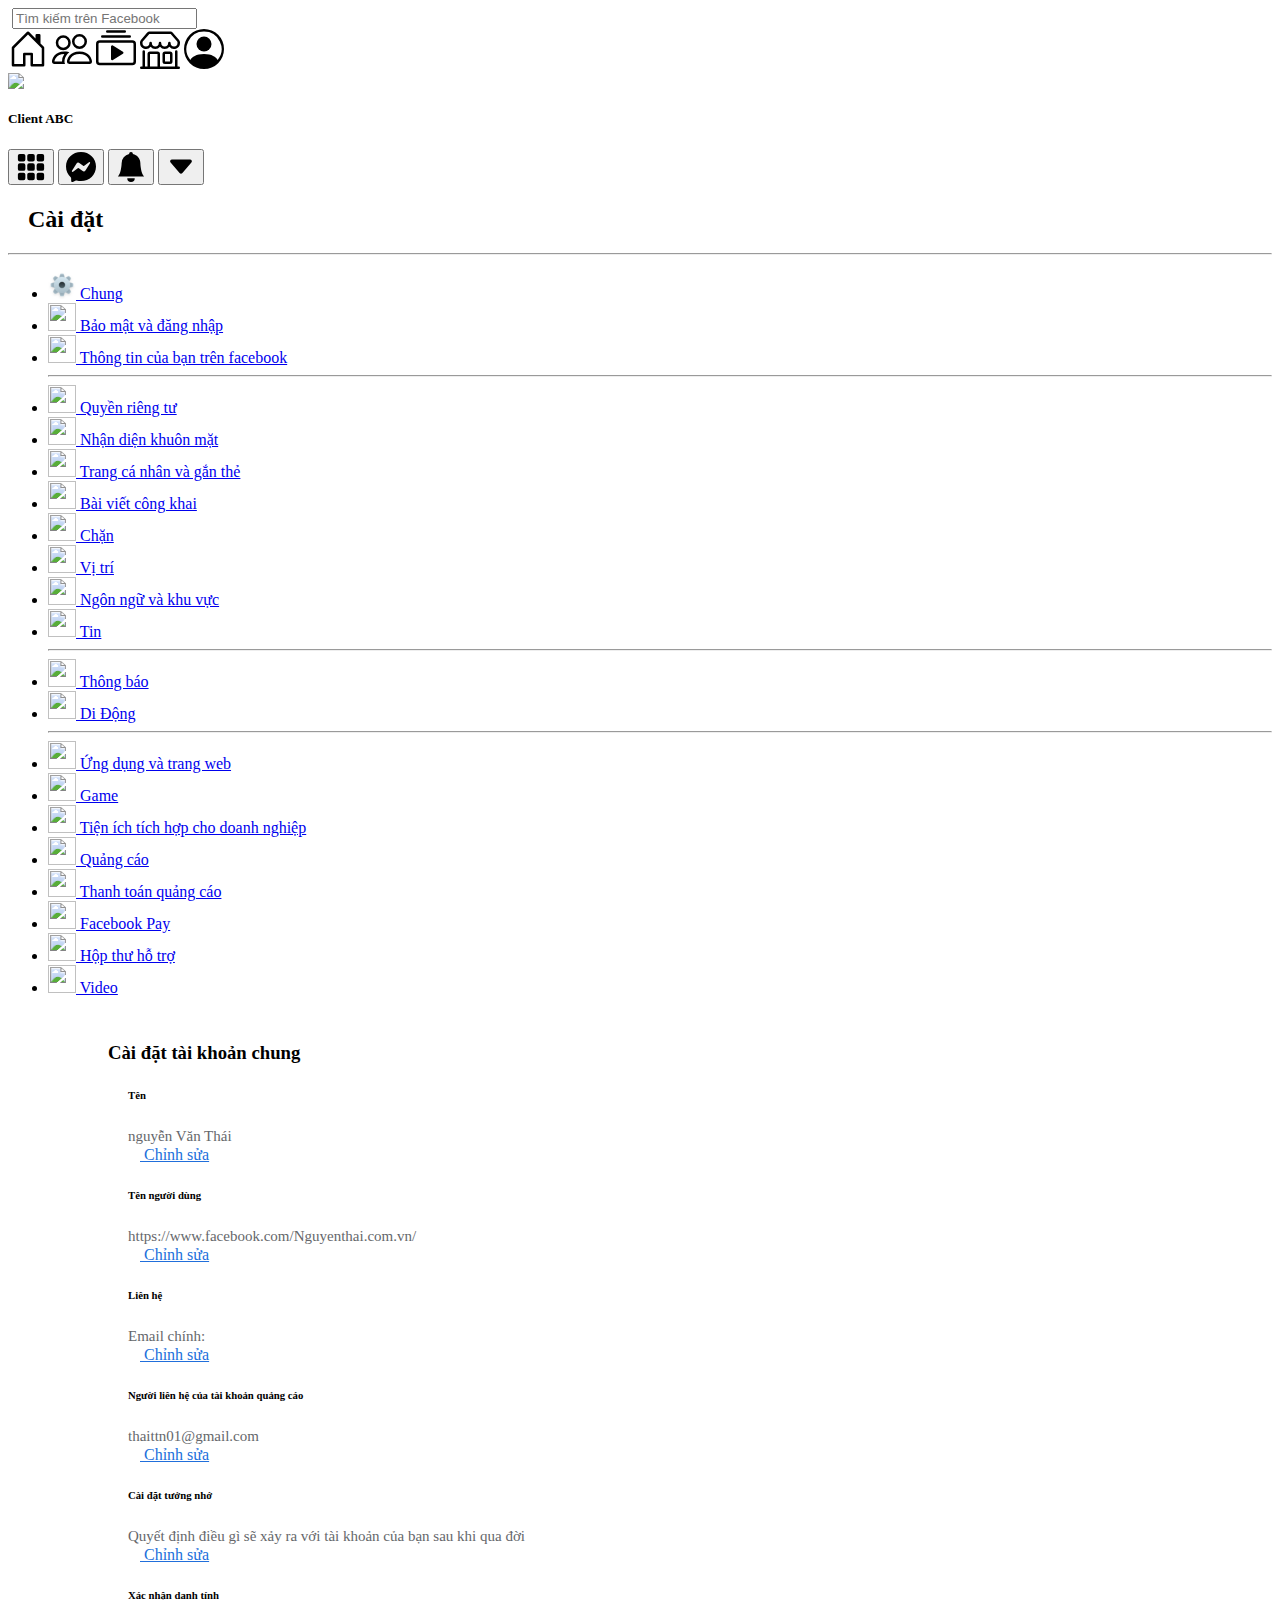
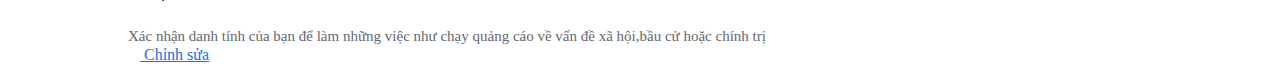
==== FB-setting/index.html @ f60c5882 "add setting" ====
<html lang="en">
  <head>
    <meta charset="UTF-8" />
    <meta http-equiv="X-UA-Compatible" content="IE=edge" />
    <meta name="viewport" content="width=device-width, initial-scale=1.0" />
    <title>FB-cài đặt</title>
    <link
      href="https://cdn.jsdelivr.net/npm/bootstrap@5.1.3/dist/css/bootstrap.min.css"
      rel="stylesheet"
      integrity="sha384-1BmE4kWBq78iYhFldvKuhfTAU6auU8tT94WrHftjDbrCEXSU1oBoqyl2QvZ6jIW3"
      crossorigin="anonymous"
    />
    <link rel="stylesheet" href="/Big-Project---Clone-Facebook-main/FB-client-newFeed.css " />
  </head>
  <body>
    <div>
      <!-- start for header -->
      <div class="container-fluid header">
        <div class="row justify-content-between">
          <!--logo and input area-->
          <div class="col-md-3 logo-input">
            <!--logo-->
            <img src="/Big-Project---Clone-Facebook-main/img/fbLogoPNG.png" alt="" />
            <!--search form-->
            <input
              class="form-control me-2"
              type="search"
              placeholder="Tìm kiếm trên Facebook"
              aria-label="Search"
            />
          </div>
          <!-- Navigate area-->
          <div class="col-md-5 nav-a">
            <!--home-->
            <a href="/Big-Project---Clone-Facebook-main/"
              ><svg
                xmlns="http://www.w3.org/2000/svg"
                width="40"
                height="40"
                class="bi bi-house-door"
                viewBox="0 0 16 16"
              >
                <path
                  d="M8.354 1.146a.5.5 0 0 0-.708 0l-6 6A.5.5 0 0 0 1.5 7.5v7a.5.5 0 0 0 .5.5h4.5a.5.5 0 0 0 .5-.5v-4h2v4a.5.5 0 0 0 .5.5H14a.5.5 0 0 0 .5-.5v-7a.5.5 0 0 0-.146-.354L13 5.793V2.5a.5.5 0 0 0-.5-.5h-1a.5.5 0 0 0-.5.5v1.293L8.354 1.146zM2.5 14V7.707l5.5-5.5 5.5 5.5V14H10v-4a.5.5 0 0 0-.5-.5h-3a.5.5 0 0 0-.5.5v4H2.5z"
                /></svg></a>
            <!--friends-->
            <a href="#"
              ><svg
                xmlns="http://www.w3.org/2000/svg"
                width="40"
                height="40"
                class="bi bi-people"
                viewBox="0 0 16 16"
              >
                <path
                  d="M15 14s1 0 1-1-1-4-5-4-5 3-5 4 1 1 1 1h8zm-7.978-1A.261.261 0 0 1 7 12.996c.001-.264.167-1.03.76-1.72C8.312 10.629 9.282 10 11 10c1.717 0 2.687.63 3.24 1.276.593.69.758 1.457.76 1.72l-.008.002a.274.274 0 0 1-.014.002H7.022zM11 7a2 2 0 1 0 0-4 2 2 0 0 0 0 4zm3-2a3 3 0 1 1-6 0 3 3 0 0 1 6 0zM6.936 9.28a5.88 5.88 0 0 0-1.23-.247A7.35 7.35 0 0 0 5 9c-4 0-5 3-5 4 0 .667.333 1 1 1h4.216A2.238 2.238 0 0 1 5 13c0-1.01.377-2.042 1.09-2.904.243-.294.526-.569.846-.816zM4.92 10A5.493 5.493 0 0 0 4 13H1c0-.26.164-1.03.76-1.724.545-.636 1.492-1.256 3.16-1.275zM1.5 5.5a3 3 0 1 1 6 0 3 3 0 0 1-6 0zm3-2a2 2 0 1 0 0 4 2 2 0 0 0 0-4z"
                /></svg></a>
            <!--watch-->
            <a href="#"
              ><svg
                xmlns="http://www.w3.org/2000/svg"
                width="40"
                height="40"
                class="bi bi-collection-play"
                viewBox="0 0 16 16"
              >
                <path
                  d="M2 3a.5.5 0 0 0 .5.5h11a.5.5 0 0 0 0-1h-11A.5.5 0 0 0 2 3zm2-2a.5.5 0 0 0 .5.5h7a.5.5 0 0 0 0-1h-7A.5.5 0 0 0 4 1zm2.765 5.576A.5.5 0 0 0 6 7v5a.5.5 0 0 0 .765.424l4-2.5a.5.5 0 0 0 0-.848l-4-2.5z"
                />
                <path
                  d="M1.5 14.5A1.5 1.5 0 0 1 0 13V6a1.5 1.5 0 0 1 1.5-1.5h13A1.5 1.5 0 0 1 16 6v7a1.5 1.5 0 0 1-1.5 1.5h-13zm13-1a.5.5 0 0 0 .5-.5V6a.5.5 0 0 0-.5-.5h-13A.5.5 0 0 0 1 6v7a.5.5 0 0 0 .5.5h13z"
                /></svg ></a>
            <!--market place-->
            <a href="#"
              ><svg
                xmlns="http://www.w3.org/2000/svg"
                width="40"
                height="40"
                class="bi bi-shop"
                viewBox="0 0 16 16"
              >
                <path
                  d="M2.97 1.35A1 1 0 0 1 3.73 1h8.54a1 1 0 0 1 .76.35l2.609 3.044A1.5 1.5 0 0 1 16 5.37v.255a2.375 2.375 0 0 1-4.25 1.458A2.371 2.371 0 0 1 9.875 8 2.37 2.37 0 0 1 8 7.083 2.37 2.37 0 0 1 6.125 8a2.37 2.37 0 0 1-1.875-.917A2.375 2.375 0 0 1 0 5.625V5.37a1.5 1.5 0 0 1 .361-.976l2.61-3.045zm1.78 4.275a1.375 1.375 0 0 0 2.75 0 .5.5 0 0 1 1 0 1.375 1.375 0 0 0 2.75 0 .5.5 0 0 1 1 0 1.375 1.375 0 1 0 2.75 0V5.37a.5.5 0 0 0-.12-.325L12.27 2H3.73L1.12 5.045A.5.5 0 0 0 1 5.37v.255a1.375 1.375 0 0 0 2.75 0 .5.5 0 0 1 1 0zM1.5 8.5A.5.5 0 0 1 2 9v6h1v-5a1 1 0 0 1 1-1h3a1 1 0 0 1 1 1v5h6V9a.5.5 0 0 1 1 0v6h.5a.5.5 0 0 1 0 1H.5a.5.5 0 0 1 0-1H1V9a.5.5 0 0 1 .5-.5zM4 15h3v-5H4v5zm5-5a1 1 0 0 1 1-1h2a1 1 0 0 1 1 1v3a1 1 0 0 1-1 1h-2a1 1 0 0 1-1-1v-3zm3 0h-2v3h2v-3z"
                /></svg ></a>
            <!--group-->
            <a href="#"
              ><svg
                xmlns="http://www.w3.org/2000/svg"
                width="40"
                height="40"
                class="bi bi-person-circle"
                viewBox="0 0 16 16"
              >
                <path d="M11 6a3 3 0 1 1-6 0 3 3 0 0 1 6 0z" />
                <path
                  fill-rule="evenodd"
                  d="M0 8a8 8 0 1 1 16 0A8 8 0 0 1 0 8zm8-7a7 7 0 0 0-5.468 11.37C3.242 11.226 4.805 10 8 10s4.757 1.225 5.468 2.37A7 7 0 0 0 8 1z"
                /></svg ></a>
          </div>
          <!--user and notifications area-->
          <div class="col-md-3 user-noti">
            <div class="user">
              <img src="/Big-Project---Clone-Facebook-main/img/pictureProfile.png" />
              <h5>Client ABC</h5>
            </div>
            <div class="noti">
              <!--grid-->
              <button>
                <svg
                  xmlns="http://www.w3.org/2000/svg"
                  width="30"
                  height="30"
                  class="bi bi-grid-3x3-gap-fill"
                  viewBox="0 0 16 16"
                >
                  <path
                    d="M1 2a1 1 0 0 1 1-1h2a1 1 0 0 1 1 1v2a1 1 0 0 1-1 1H2a1 1 0 0 1-1-1V2zm5 0a1 1 0 0 1 1-1h2a1 1 0 0 1 1 1v2a1 1 0 0 1-1 1H7a1 1 0 0 1-1-1V2zm5 0a1 1 0 0 1 1-1h2a1 1 0 0 1 1 1v2a1 1 0 0 1-1 1h-2a1 1 0 0 1-1-1V2zM1 7a1 1 0 0 1 1-1h2a1 1 0 0 1 1 1v2a1 1 0 0 1-1 1H2a1 1 0 0 1-1-1V7zm5 0a1 1 0 0 1 1-1h2a1 1 0 0 1 1 1v2a1 1 0 0 1-1 1H7a1 1 0 0 1-1-1V7zm5 0a1 1 0 0 1 1-1h2a1 1 0 0 1 1 1v2a1 1 0 0 1-1 1h-2a1 1 0 0 1-1-1V7zM1 12a1 1 0 0 1 1-1h2a1 1 0 0 1 1 1v2a1 1 0 0 1-1 1H2a1 1 0 0 1-1-1v-2zm5 0a1 1 0 0 1 1-1h2a1 1 0 0 1 1 1v2a1 1 0 0 1-1 1H7a1 1 0 0 1-1-1v-2zm5 0a1 1 0 0 1 1-1h2a1 1 0 0 1 1 1v2a1 1 0 0 1-1 1h-2a1 1 0 0 1-1-1v-2z"
                  />
                </svg>
              </button>
              <!--messenger-->
              <button href="#">
                <svg
                  xmlns="http://www.w3.org/2000/svg"
                  width="30"
                  height="30"
                  class="bi bi-messenger"
                  viewBox="0 0 16 16"
                >
                  <path
                    d="M0 7.76C0 3.301 3.493 0 8 0s8 3.301 8 7.76-3.493 7.76-8 7.76c-.81 0-1.586-.107-2.316-.307a.639.639 0 0 0-.427.03l-1.588.702a.64.64 0 0 1-.898-.566l-.044-1.423a.639.639 0 0 0-.215-.456C.956 12.108 0 10.092 0 7.76zm5.546-1.459-2.35 3.728c-.225.358.214.761.551.506l2.525-1.916a.48.48 0 0 1 .578-.002l1.869 1.402a1.2 1.2 0 0 0 1.735-.32l2.35-3.728c.226-.358-.214-.761-.551-.506L9.728 7.381a.48.48 0 0 1-.578.002L7.281 5.98a1.2 1.2 0 0 0-1.735.32z"
                  />
                </svg>
              </button>
              <!--notification-->
              <button href="#">
                <svg
                  xmlns="http://www.w3.org/2000/svg"
                  width="30"
                  height="30"
                  class="bi bi-bell-fill"
                  viewBox="0 0 16 16"
                >
                  <path
                    d="M8 16a2 2 0 0 0 2-2H6a2 2 0 0 0 2 2zm.995-14.901a1 1 0 1 0-1.99 0A5.002 5.002 0 0 0 3 6c0 1.098-.5 6-2 7h14c-1.5-1-2-5.902-2-7 0-2.42-1.72-4.44-4.005-4.901z"
                  />
                </svg>
              </button>
              <!--account-->
              <button href="#">
                <svg
                  xmlns="http://www.w3.org/2000/svg"
                  width="30"
                  height="30"
                  class="bi bi-caret-down-fill"
                  viewBox="0 0 16 16"
                >
                  <path
                    d="M7.247 11.14 2.451 5.658C1.885 5.013 2.345 4 3.204 4h9.592a1 1 0 0 1 .753 1.659l-4.796 5.48a1 1 0 0 1-1.506 0z"
                  />
                </svg>
              </button>
            </div>
          </div>
        </div>
      </div>
      <!-- begin for header -->
      <div class="row main-setting">
        <nav id="sidebarMenu" class="col-md-3 col-lg-3  d-md-block bg-light sidebar  collapse">
            <!-- sidebar-->
            <div class="position-sticky   pt-3">
                <h2 style="padding-left: 20px;">Cài đặt</h2>
                <hr>
                <ul class="nav flex-column">
                    <li class="nav-item">
                        <a class="nav-link active" aria-current="page" href="#">
                            <img src="./img/lMh6BH0qkl7.png" style="width:28px" alt="">
                            Chung
                        </a>
                    </li>
                    <li class="nav-item">
                        <a class="nav-link" href="#">
                            <img src="/Big-Project---Clone-Facebook-main/FB-setting/img/fJK06igzfM7.png" style="width:28px" alt="">
                            Bảo mật và đăng nhập
                        </a>
                    </li>
                    <li class="nav-item">
                        <a class="nav-link" href="#">
                            <img src="/Big-Project---Clone-Facebook-main/FB-setting/img/SvZaw7J3vAy.png" style="width:28px" alt="">
                            Thông tin của bạn trên facebook
                        </a>
                    </li>
                    <hr>
                    <li class="nav-item">
                        <a class="nav-link" href="#">
                            <img src="/Big-Project---Clone-Facebook-main/FB-setting/img/VKzxDF8HMRT.png" style="width:28px" alt="">
                            Quyền riêng tư
                        </a>
                    </li>
                    <li class="nav-item">
                        <a class="nav-link" href="#">
                            <img src="/Big-Project---Clone-Facebook-main/FB-setting/img/5tPpXjN2Pec.png" style="width:28px" alt="">
                            Nhận diện khuôn mặt
                        </a>
                    </li>
                    <li class="nav-item">
                        <a class="nav-link" href="#">
                            <img src="/Big-Project---Clone-Facebook-main/FB-setting/img/JdwDdOcoERY.png" style="width:28px" alt="">
                            Trang cá nhân và gắn thẻ
                        </a>
                    </li>
                    <li class="nav-item">
                        <a class="nav-link" href="#">
                            <img src="/Big-Project---Clone-Facebook-main/FB-setting/img/OSbD5uZAEyi.png" style="width:28px" alt="">
                            Bài viết công khai
                        </a>
                    </li>
                    <li class="nav-item">
                        <a class="nav-link" href="#">
                            <img src="/Big-Project---Clone-Facebook-main/FB-setting/img/L-HGxMJ6pkn.png" style="width:28px" alt="">
                            Chặn
                        </a>
                    </li>
                    <li class="nav-item">
                        <a class="nav-link" href="#">
                            <img src="/Big-Project---Clone-Facebook-main/FB-setting/img/OSbD5uZAEyi.png" style="width:28px" alt="">
                            Vị trí
                        </a>
                    </li>
                    <li class="nav-item">
                        <a class="nav-link" href="#">
                            <img src="/Big-Project---Clone-Facebook-main/FB-setting/img/dtDCRuPumcX.png" style="width:28px" alt="">
                            Ngôn ngữ và khu vực
                        </a>
                    </li>
                    <li class="nav-item">
                        <a class="nav-link" href="#">
                            <img src="/Big-Project---Clone-Facebook-main/FB-setting/img/PYc_Niae1aC.png" style="width:28px" alt="">
                            Tin
                        </a>
                    </li>
                    <hr>
                    <li class="nav-item">
                        <a class="nav-link" href="#">
                            <img src="/Big-Project---Clone-Facebook-main/FB-setting/img/_4CfEGEX3Vk.png" style="width:28px" alt="">
                            Thông báo
                        </a>
                    </li>
                    <li class="nav-item">
                        <a class="nav-link" href="#">
                            <img src="/Big-Project---Clone-Facebook-main/FB-setting/img/oRvmCuyGFbG.png" style="width:28px" alt="">
                            Di Động
                        </a>
                    </li>
                    <hr>
                    <li class="nav-item">
                        <a class="nav-link" href="#">
                            <img src="/Big-Project---Clone-Facebook-main/FB-setting/img/PYc_Niae1aC.png" style="width:28px" alt="">
                            Ứng dụng và trang web
                        </a>
                    </li>
                    <li class="nav-item">
                        <a class="nav-link" href="#">
                            <img src="/Big-Project---Clone-Facebook-main/FB-setting/img/JKAOj13Uyph.png" style="width:28px" alt="">
                            Game
                        </a>
                    </li>
                    <li class="nav-item">
                        <a class="nav-link" href="#">
                            <img src="/Big-Project---Clone-Facebook-main/FB-setting/img/A4nH_pPubUW.png" style="width:28px" alt="">
                            Tiện ích tích hợp cho doanh nghiệp
                        </a>
                    </li>
                    <li class="nav-item">
                        <a class="nav-link" href="#">
                            <img src="/Big-Project---Clone-Facebook-main/FB-setting/img/XX0AQJVSkvM.png" style="width:28px" alt="">
                            Quảng cáo
                        </a>
                    </li>
                    <li class="nav-item">
                        <a class="nav-link" href="#">
                            <img src="/Big-Project---Clone-Facebook-main/FB-setting/img/ab-aIPJ5kwq.png" style="width:28px" alt="">
                            Thanh toán quảng cáo
                        </a>
                    </li>
                    <li class="nav-item">
                        <a class="nav-link" href="#">
                            <img src="/Big-Project---Clone-Facebook-main/FB-setting/img/cavD16bK1tQ.png" style="width:28px" alt="">
                            Facebook Pay
                        </a>
                    </li>
                    <li class="nav-item">
                        <a class="nav-link" href="#">
                            <img src="/Big-Project---Clone-Facebook-main/FB-setting/img/PYc_Niae1aC.png" style="width:28px" alt="">
                            Hộp thư hỗ trợ
                        </a>
                    </li>
                    <li class="nav-item">
                        <a class="nav-link" href="#">
                            <img src="/Big-Project---Clone-Facebook-main/FB-setting/img/cjY8FlgY7BN.png" style="width:28px" alt="">
                            Video
                        </a>
                    </li>
                </ul>

            </div>
        </nav>

        <main class="col-md-9 ms-sm-auto col-lg-9 " style="padding: 10px 100px 10px 100px;">
            <div class="row">
                <div
                    class="d-flex justify-content-between flex-wrap flex-md-nowrap align-items-center pt-3 pb-2 mb-3 border-bottom">
                    <h3>Cài đặt tài khoản chung</h3>

                </div>
                <div class=" justify-content-between flex-wrap flex-md-nowrap align-items-center pt-1   border-bottom"
                    style="padding: 0px 20px 0px 20px;">
                    <div class="row">
                        <div class="col-2">
                            <h6>Tên</h6>
                        </div>
                        <div class="col-8">
                            <p
                                style="color: rgb(101, 103, 107); font-size: 15px; line-height: 20px; margin-bottom: 0px; ">
                                nguyễn Văn Thái</p>
                        </div>
                        <div class="col-2">
                            <a class="nav-link" style="color:rgb(33, 111, 219); padding-top:0px ; " href="#">
                                <img src="/Big-Project---Clone-Facebook-main/FB-setting/img/pencil.png" style="width:12px" alt="">
                                Chỉnh sửa
                            </a>
                        </div>
                    </div>
                </div>
                <div class=" justify-content-between flex-wrap flex-md-nowrap align-items-center pt-1   border-bottom"
                    style="padding: 0px 20px 0px 20px;">
                    <div class="row">
                        <div class="col-2">
                            <h6>Tên người dùng</h6>
                        </div>
                        <div class="col-8">
                            <p
                                style="color: rgb(101, 103, 107); font-size: 15px; line-height: 20px; margin-bottom: 0px; ">
                                https://www.facebook.com/Nguyenthai.com.vn/</p>
                        </div>
                        <div class="col-2">
                            <a class="nav-link" style="color:rgb(33, 111, 219); padding-top:0px ; " href="#">
                                <img src="/Big-Project---Clone-Facebook-main/FB-setting/img/pencil.png" style="width:12px" alt="">
                                Chỉnh sửa
                            </a>
                        </div>
                    </div>
                </div>
                <div class=" justify-content-between flex-wrap flex-md-nowrap align-items-center pt-1   border-bottom"
                    style="padding: 0px 20px 0px 20px;">
                    <div class="row">
                        <div class="col-2">
                            <h6>Liên hệ</h6>
                        </div>
                        <div class="col-8">
                            <p
                                style="color: rgb(101, 103, 107); font-size: 15px; line-height: 20px; margin-bottom: 0px; ">
                                Email chính:</p>
                        </div>
                        <div class="col-2">
                            <a class="nav-link" style="color:rgb(33, 111, 219); padding-top:0px ; " href="#">
                                <img src="/Big-Project---Clone-Facebook-main/FB-setting/img/pencil.png" style="width:12px" alt="">
                                Chỉnh sửa
                            </a>
                        </div>
                    </div>
                </div>
                <div class=" justify-content-between flex-wrap flex-md-nowrap align-items-center pt-1   border-bottom"
                    style="padding: 0px 20px 0px 20px;">
                    <div class="row">
                        <div class="col-2">
                            <h6>Người liên hệ của tài khoản quảng cáo</h6>
                        </div>
                        <div class="col-8">
                            <p
                                style="color: rgb(101, 103, 107); font-size: 15px; line-height: 20px; margin-bottom: 0px; ">
                                thaittn01@gmail.com</p>
                        </div>
                        <div class="col-2">
                            <a class="nav-link" style="color:rgb(33, 111, 219); padding-top:0px ; " href="#">
                                <img src="/Big-Project---Clone-Facebook-main/FB-setting/img/pencil.png" style="width:12px" alt="">
                                Chỉnh sửa
                            </a>
                        </div>
                    </div>
                </div>
                <div class=" justify-content-between flex-wrap flex-md-nowrap align-items-center pt-1   border-bottom"
                    style="padding: 0px 20px 0px 20px;">
                    <div class="row">
                        <div class="col-2">
                            <h6>Cài đặt tưởng nhớ</h6>
                        </div>
                        <div class="col-8">
                            <p
                                style="color: rgb(101, 103, 107); font-size: 15px; line-height: 20px; margin-bottom: 0px; ">
                                Quyết định điều gì sẽ xảy ra với tài khoản của bạn sau khi qua đời</p>
                        </div>
                        <div class="col-2">
                            <a class="nav-link" style="color:rgb(33, 111, 219); padding-top:0px ; " href="#">
                                <img src="/Big-Project---Clone-Facebook-main/FB-setting/img/pencil.png" style="width:12px" alt="">
                                Chỉnh sửa
                            </a>
                        </div>
                    </div>
                </div>
                <div class=" justify-content-between flex-wrap flex-md-nowrap align-items-center pt-1   border-bottom"
                    style="padding: 0px 20px 0px 20px;">
                    <div class="row">
                        <div class="col-2">
                            <h6>Xác nhận danh tính</h6>
                        </div>
                        <div class="col-8">
                            <p
                                style="color: rgb(101, 103, 107); font-size: 15px; line-height: 20px; margin-bottom: 0px; ">
                                Xác nhận danh tính của bạn để làm những việc như chạy quảng cáo
                                về vấn đề xã hội,bầu cử hoặc chính trị</p>
                        </div>
                        <div class="col-2">
                            <a class="nav-link" style="color:rgb(33, 111, 219); padding-top:0px ; " href="#">
                                <img src="/Big-Project---Clone-Facebook-main/FB-setting/img/pencil.png" style="width:12px" alt="">
                                Chỉnh sửa
                            </a>
                        </div>
                    </div>
                </div>
                
            </div>
            <footer>
                
            </footer>
        </main>
        
    </div>
    </div>
  </body>
</html>
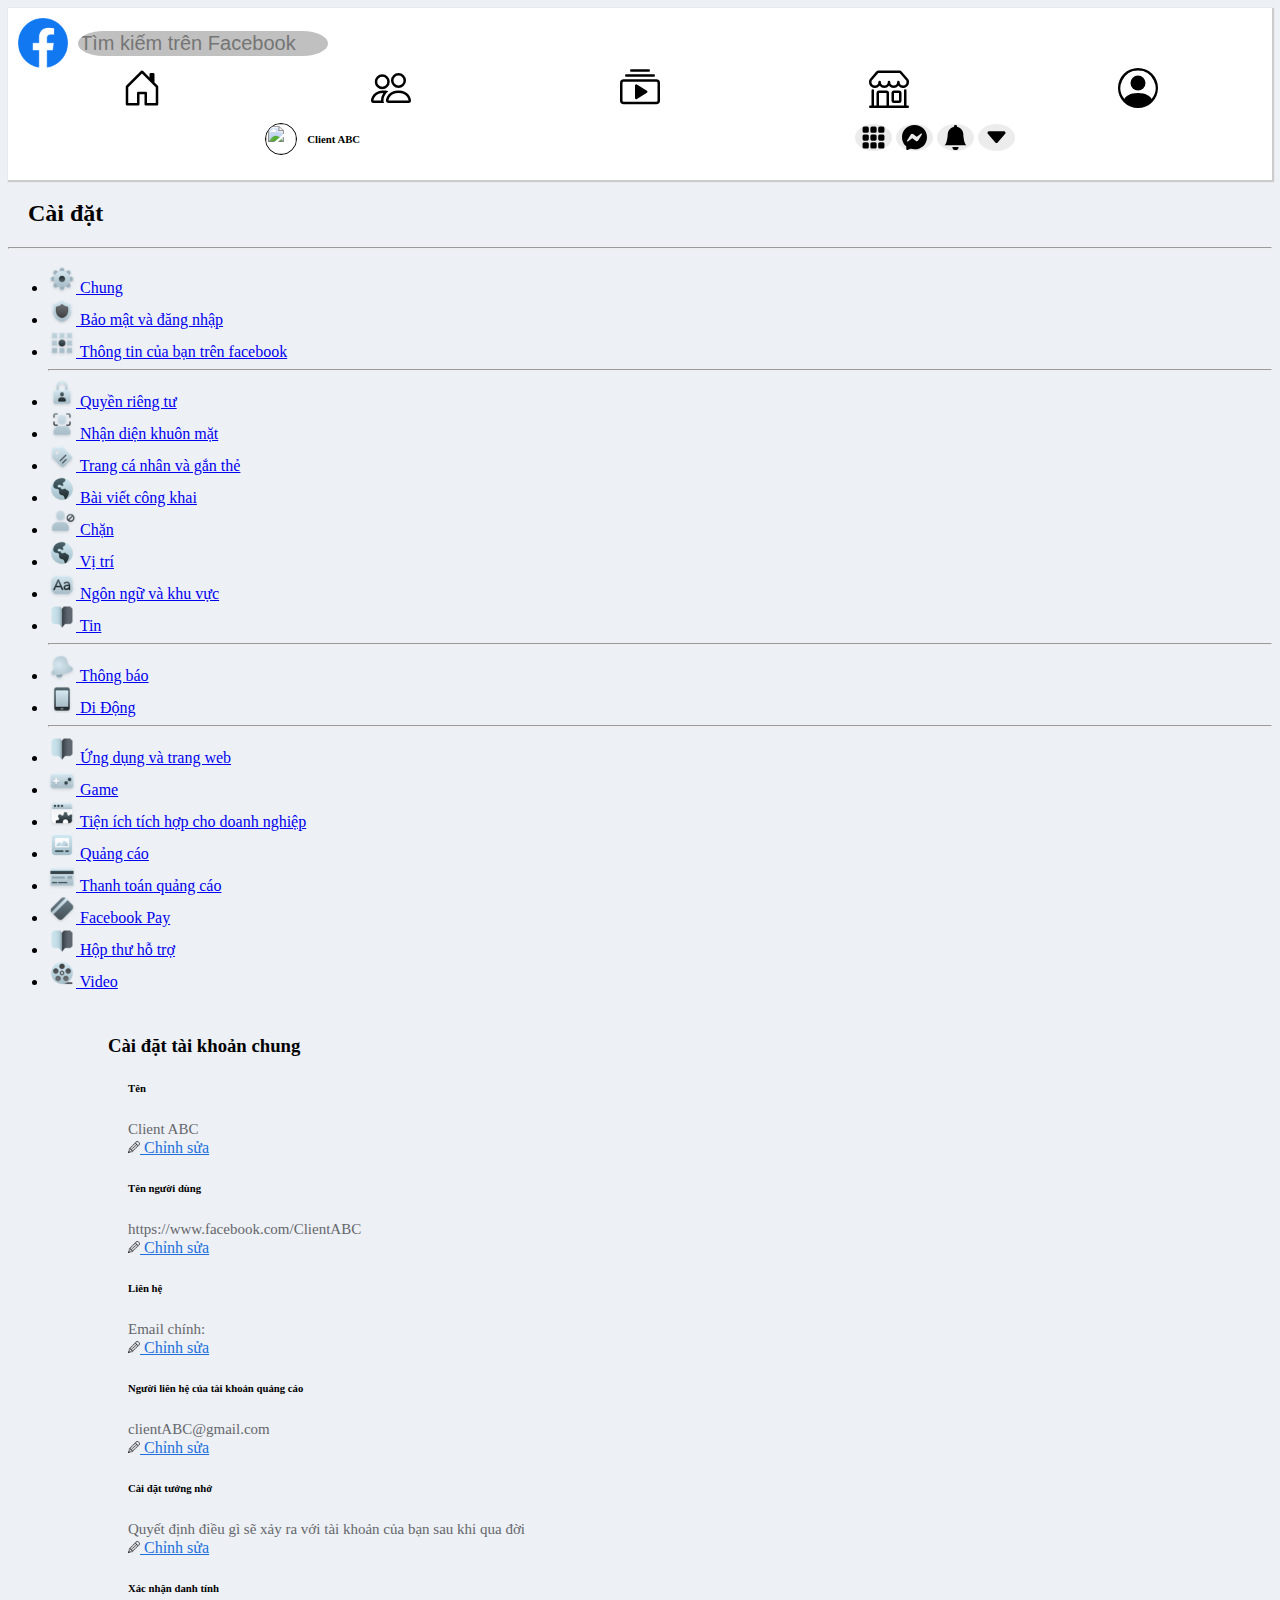
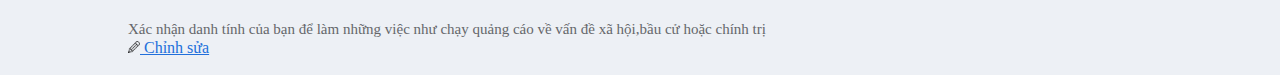
==== commit 42335697: "add HOVER EFFECT for FB-SETTING" ====
--- a/FB-setting/index.html
+++ b/FB-setting/index.html
@@ -10,7 +10,8 @@
       integrity="sha384-1BmE4kWBq78iYhFldvKuhfTAU6auU8tT94WrHftjDbrCEXSU1oBoqyl2QvZ6jIW3"
       crossorigin="anonymous"
     />
-    <link rel="stylesheet" href="/Big-Project---Clone-Facebook-main/FB-client-newFeed.css " />
+    <link rel="stylesheet" href="../FB-client-newFeed.css " />
+    <link rel="stylesheet" href="asset/style.css">
   </head>
   <body>
     <div>
@@ -20,7 +21,7 @@
           <!--logo and input area-->
           <div class="col-md-3 logo-input">
             <!--logo-->
-            <img src="/Big-Project---Clone-Facebook-main/img/fbLogoPNG.png" alt="" />
+            <img src="../img/fbLogoPNG.png" alt="" />
             <!--search form-->
             <input
               class="form-control me-2"
@@ -32,7 +33,7 @@
           <!-- Navigate area-->
           <div class="col-md-5 nav-a">
             <!--home-->
-            <a href="/Big-Project---Clone-Facebook-main/"
+            <a href="../FB-client-newFeed.html"
               ><svg
                 xmlns="http://www.w3.org/2000/svg"
                 width="40"
@@ -100,16 +101,16 @@
           <!--user and notifications area-->
           <div class="col-md-3 user-noti">
             <div class="user">
-              <img src="/Big-Project---Clone-Facebook-main/img/pictureProfile.png" />
-              <h5>Client ABC</h5>
+              <img src="../img/pictureProfile.png" />
+              <h6>Client ABC</h6>
             </div>
             <div class="noti">
               <!--grid-->
               <button>
                 <svg
                   xmlns="http://www.w3.org/2000/svg"
-                  width="30"
-                  height="30"
+                  width="25"
+                  height="25"
                   class="bi bi-grid-3x3-gap-fill"
                   viewBox="0 0 16 16"
                 >
@@ -122,8 +123,8 @@
               <button href="#">
                 <svg
                   xmlns="http://www.w3.org/2000/svg"
-                  width="30"
-                  height="30"
+                  width="25"
+                  height="25"
                   class="bi bi-messenger"
                   viewBox="0 0 16 16"
                 >
@@ -136,8 +137,8 @@
               <button href="#">
                 <svg
                   xmlns="http://www.w3.org/2000/svg"
-                  width="30"
-                  height="30"
+                  width="25"
+                  height="25"
                   class="bi bi-bell-fill"
                   viewBox="0 0 16 16"
                 >
@@ -150,8 +151,8 @@
               <button href="#">
                 <svg
                   xmlns="http://www.w3.org/2000/svg"
-                  width="30"
-                  height="30"
+                  width="25"
+                  height="25"
                   class="bi bi-caret-down-fill"
                   viewBox="0 0 16 16"
                 >
@@ -180,124 +181,124 @@
                     </li>
                     <li class="nav-item">
                         <a class="nav-link" href="#">
-                            <img src="/Big-Project---Clone-Facebook-main/FB-setting/img/fJK06igzfM7.png" style="width:28px" alt="">
+                            <img src="../FB-setting/img/fJK06igzfM7.png" style="width:28px" alt="">
                             Bảo mật và đăng nhập
                         </a>
                     </li>
                     <li class="nav-item">
                         <a class="nav-link" href="#">
-                            <img src="/Big-Project---Clone-Facebook-main/FB-setting/img/SvZaw7J3vAy.png" style="width:28px" alt="">
+                            <img src="../FB-setting/img/SvZaw7J3vAy.png" style="width:28px" alt="">
                             Thông tin của bạn trên facebook
                         </a>
                     </li>
                     <hr>
                     <li class="nav-item">
                         <a class="nav-link" href="#">
-                            <img src="/Big-Project---Clone-Facebook-main/FB-setting/img/VKzxDF8HMRT.png" style="width:28px" alt="">
+                            <img src="../FB-setting/img/VKzxDF8HMRT.png" style="width:28px" alt="">
                             Quyền riêng tư
                         </a>
                     </li>
                     <li class="nav-item">
                         <a class="nav-link" href="#">
-                            <img src="/Big-Project---Clone-Facebook-main/FB-setting/img/5tPpXjN2Pec.png" style="width:28px" alt="">
+                            <img src="../FB-setting/img/5tPpXjN2Pec.png" style="width:28px" alt="">
                             Nhận diện khuôn mặt
                         </a>
                     </li>
                     <li class="nav-item">
                         <a class="nav-link" href="#">
-                            <img src="/Big-Project---Clone-Facebook-main/FB-setting/img/JdwDdOcoERY.png" style="width:28px" alt="">
+                            <img src="../FB-setting/img/JdwDdOcoERY.png" style="width:28px" alt="">
                             Trang cá nhân và gắn thẻ
                         </a>
                     </li>
                     <li class="nav-item">
                         <a class="nav-link" href="#">
-                            <img src="/Big-Project---Clone-Facebook-main/FB-setting/img/OSbD5uZAEyi.png" style="width:28px" alt="">
+                            <img src="../FB-setting/img/OSbD5uZAEyi.png" style="width:28px" alt="">
                             Bài viết công khai
                         </a>
                     </li>
                     <li class="nav-item">
                         <a class="nav-link" href="#">
-                            <img src="/Big-Project---Clone-Facebook-main/FB-setting/img/L-HGxMJ6pkn.png" style="width:28px" alt="">
+                            <img src="../FB-setting/img/L-HGxMJ6pkn.png" style="width:28px" alt="">
                             Chặn
                         </a>
                     </li>
                     <li class="nav-item">
                         <a class="nav-link" href="#">
-                            <img src="/Big-Project---Clone-Facebook-main/FB-setting/img/OSbD5uZAEyi.png" style="width:28px" alt="">
+                            <img src="../FB-setting/img/OSbD5uZAEyi.png" style="width:28px" alt="">
                             Vị trí
                         </a>
                     </li>
                     <li class="nav-item">
                         <a class="nav-link" href="#">
-                            <img src="/Big-Project---Clone-Facebook-main/FB-setting/img/dtDCRuPumcX.png" style="width:28px" alt="">
+                            <img src="../FB-setting/img/dtDCRuPumcX.png" style="width:28px" alt="">
                             Ngôn ngữ và khu vực
                         </a>
                     </li>
                     <li class="nav-item">
                         <a class="nav-link" href="#">
-                            <img src="/Big-Project---Clone-Facebook-main/FB-setting/img/PYc_Niae1aC.png" style="width:28px" alt="">
+                            <img src="../FB-setting/img/PYc_Niae1aC.png" style="width:28px" alt="">
                             Tin
                         </a>
                     </li>
                     <hr>
                     <li class="nav-item">
                         <a class="nav-link" href="#">
-                            <img src="/Big-Project---Clone-Facebook-main/FB-setting/img/_4CfEGEX3Vk.png" style="width:28px" alt="">
+                            <img src="../FB-setting/img/_4CfEGEX3Vk.png" style="width:28px" alt="">
                             Thông báo
                         </a>
                     </li>
                     <li class="nav-item">
                         <a class="nav-link" href="#">
-                            <img src="/Big-Project---Clone-Facebook-main/FB-setting/img/oRvmCuyGFbG.png" style="width:28px" alt="">
+                            <img src="../FB-setting/img/oRvmCuyGFbG.png" style="width:28px" alt="">
                             Di Động
                         </a>
                     </li>
                     <hr>
                     <li class="nav-item">
                         <a class="nav-link" href="#">
-                            <img src="/Big-Project---Clone-Facebook-main/FB-setting/img/PYc_Niae1aC.png" style="width:28px" alt="">
+                            <img src="../FB-setting/img/PYc_Niae1aC.png" style="width:28px" alt="">
                             Ứng dụng và trang web
                         </a>
                     </li>
                     <li class="nav-item">
                         <a class="nav-link" href="#">
-                            <img src="/Big-Project---Clone-Facebook-main/FB-setting/img/JKAOj13Uyph.png" style="width:28px" alt="">
+                            <img src="../FB-setting/img/JKAOj13Uyph.png" style="width:28px" alt="">
                             Game
                         </a>
                     </li>
                     <li class="nav-item">
                         <a class="nav-link" href="#">
-                            <img src="/Big-Project---Clone-Facebook-main/FB-setting/img/A4nH_pPubUW.png" style="width:28px" alt="">
+                            <img src="../FB-setting/img/A4nH_pPubUW.png" style="width:28px" alt="">
                             Tiện ích tích hợp cho doanh nghiệp
                         </a>
                     </li>
                     <li class="nav-item">
                         <a class="nav-link" href="#">
-                            <img src="/Big-Project---Clone-Facebook-main/FB-setting/img/XX0AQJVSkvM.png" style="width:28px" alt="">
+                            <img src="../FB-setting/img/XX0AQJVSkvM.png" style="width:28px" alt="">
                             Quảng cáo
                         </a>
                     </li>
                     <li class="nav-item">
                         <a class="nav-link" href="#">
-                            <img src="/Big-Project---Clone-Facebook-main/FB-setting/img/ab-aIPJ5kwq.png" style="width:28px" alt="">
+                            <img src="../FB-setting/img/ab-aIPJ5kwq.png" style="width:28px" alt="">
                             Thanh toán quảng cáo
                         </a>
                     </li>
                     <li class="nav-item">
                         <a class="nav-link" href="#">
-                            <img src="/Big-Project---Clone-Facebook-main/FB-setting/img/cavD16bK1tQ.png" style="width:28px" alt="">
+                            <img src="../FB-setting/img/cavD16bK1tQ.png" style="width:28px" alt="">
                             Facebook Pay
                         </a>
                     </li>
                     <li class="nav-item">
                         <a class="nav-link" href="#">
-                            <img src="/Big-Project---Clone-Facebook-main/FB-setting/img/PYc_Niae1aC.png" style="width:28px" alt="">
+                            <img src="../FB-setting/img/PYc_Niae1aC.png" style="width:28px" alt="">
                             Hộp thư hỗ trợ
                         </a>
                     </li>
                     <li class="nav-item">
                         <a class="nav-link" href="#">
-                            <img src="/Big-Project---Clone-Facebook-main/FB-setting/img/cjY8FlgY7BN.png" style="width:28px" alt="">
+                            <img src="../FB-setting/img/cjY8FlgY7BN.png" style="width:28px" alt="">
                             Video
                         </a>
                     </li>
@@ -309,51 +310,51 @@
         <main class="col-md-9 ms-sm-auto col-lg-9 " style="padding: 10px 100px 10px 100px;">
             <div class="row">
                 <div
-                    class="d-flex justify-content-between flex-wrap flex-md-nowrap align-items-center pt-3 pb-2 mb-3 border-bottom">
+                    class="d-flex justify-content-between flex-wrap flex-md-nowrap align-items-center pt-3 pb-2 mb-3 border-bottom ">
                     <h3>Cài đặt tài khoản chung</h3>
 
                 </div>
                 <div class=" justify-content-between flex-wrap flex-md-nowrap align-items-center pt-1   border-bottom"
                     style="padding: 0px 20px 0px 20px;">
-                    <div class="row">
+                    <div class="row general-option">
                         <div class="col-2">
                             <h6>Tên</h6>
                         </div>
                         <div class="col-8">
                             <p
                                 style="color: rgb(101, 103, 107); font-size: 15px; line-height: 20px; margin-bottom: 0px; ">
-                                nguyễn Văn Thái</p>
-                        </div>
-                        <div class="col-2">
-                            <a class="nav-link" style="color:rgb(33, 111, 219); padding-top:0px ; " href="#">
-                                <img src="/Big-Project---Clone-Facebook-main/FB-setting/img/pencil.png" style="width:12px" alt="">
-                                Chỉnh sửa
-                            </a>
-                        </div>
-                    </div>
-                </div>
-                <div class=" justify-content-between flex-wrap flex-md-nowrap align-items-center pt-1   border-bottom"
-                    style="padding: 0px 20px 0px 20px;">
-                    <div class="row">
+                                Client ABC</p>
+                        </div>
+                        <div class="col-2">
+                            <a class="nav-link" style="color:rgb(33, 111, 219); padding-top:0px ; " href="#">
+                                <img src="../FB-setting/img/pencil.png" style="width:12px" alt="">
+                                Chỉnh sửa
+                            </a>
+                        </div>
+                    </div>
+                </div>
+                <div class=" justify-content-between flex-wrap flex-md-nowrap align-items-center pt-1   border-bottom"
+                    style="padding: 0px 20px 0px 20px;">
+                    <div class="row general-option">
                         <div class="col-2">
                             <h6>Tên người dùng</h6>
                         </div>
                         <div class="col-8">
                             <p
                                 style="color: rgb(101, 103, 107); font-size: 15px; line-height: 20px; margin-bottom: 0px; ">
-                                https://www.facebook.com/Nguyenthai.com.vn/</p>
-                        </div>
-                        <div class="col-2">
-                            <a class="nav-link" style="color:rgb(33, 111, 219); padding-top:0px ; " href="#">
-                                <img src="/Big-Project---Clone-Facebook-main/FB-setting/img/pencil.png" style="width:12px" alt="">
-                                Chỉnh sửa
-                            </a>
-                        </div>
-                    </div>
-                </div>
-                <div class=" justify-content-between flex-wrap flex-md-nowrap align-items-center pt-1   border-bottom"
-                    style="padding: 0px 20px 0px 20px;">
-                    <div class="row">
+                                https://www.facebook.com/ClientABC</p>
+                        </div>
+                        <div class="col-2">
+                            <a class="nav-link" style="color:rgb(33, 111, 219); padding-top:0px ; " href="#">
+                                <img src="../FB-setting/img/pencil.png" style="width:12px" alt="">
+                                Chỉnh sửa
+                            </a>
+                        </div>
+                    </div>
+                </div>
+                <div class=" justify-content-between flex-wrap flex-md-nowrap align-items-center pt-1   border-bottom"
+                    style="padding: 0px 20px 0px 20px;">
+                    <div class="row general-option">
                         <div class="col-2">
                             <h6>Liên hệ</h6>
                         </div>
@@ -364,34 +365,34 @@
                         </div>
                         <div class="col-2">
                             <a class="nav-link" style="color:rgb(33, 111, 219); padding-top:0px ; " href="#">
-                                <img src="/Big-Project---Clone-Facebook-main/FB-setting/img/pencil.png" style="width:12px" alt="">
-                                Chỉnh sửa
-                            </a>
-                        </div>
-                    </div>
-                </div>
-                <div class=" justify-content-between flex-wrap flex-md-nowrap align-items-center pt-1   border-bottom"
-                    style="padding: 0px 20px 0px 20px;">
-                    <div class="row">
+                                <img src="../FB-setting/img/pencil.png" style="width:12px" alt="">
+                                Chỉnh sửa
+                            </a>
+                        </div>
+                    </div>
+                </div>
+                <div class=" justify-content-between flex-wrap flex-md-nowrap align-items-center pt-1   border-bottom"
+                    style="padding: 0px 20px 0px 20px;">
+                    <div class="row general-option">
                         <div class="col-2">
                             <h6>Người liên hệ của tài khoản quảng cáo</h6>
                         </div>
                         <div class="col-8">
                             <p
                                 style="color: rgb(101, 103, 107); font-size: 15px; line-height: 20px; margin-bottom: 0px; ">
-                                thaittn01@gmail.com</p>
-                        </div>
-                        <div class="col-2">
-                            <a class="nav-link" style="color:rgb(33, 111, 219); padding-top:0px ; " href="#">
-                                <img src="/Big-Project---Clone-Facebook-main/FB-setting/img/pencil.png" style="width:12px" alt="">
-                                Chỉnh sửa
-                            </a>
-                        </div>
-                    </div>
-                </div>
-                <div class=" justify-content-between flex-wrap flex-md-nowrap align-items-center pt-1   border-bottom"
-                    style="padding: 0px 20px 0px 20px;">
-                    <div class="row">
+                                clientABC@gmail.com</p>
+                        </div>
+                        <div class="col-2">
+                            <a class="nav-link" style="color:rgb(33, 111, 219); padding-top:0px ; " href="#">
+                                <img src="../FB-setting/img/pencil.png" style="width:12px" alt="">
+                                Chỉnh sửa
+                            </a>
+                        </div>
+                    </div>
+                </div>
+                <div class=" justify-content-between flex-wrap flex-md-nowrap align-items-center pt-1   border-bottom"
+                    style="padding: 0px 20px 0px 20px;">
+                    <div class="row general-option">
                         <div class="col-2">
                             <h6>Cài đặt tưởng nhớ</h6>
                         </div>
@@ -402,15 +403,15 @@
                         </div>
                         <div class="col-2">
                             <a class="nav-link" style="color:rgb(33, 111, 219); padding-top:0px ; " href="#">
-                                <img src="/Big-Project---Clone-Facebook-main/FB-setting/img/pencil.png" style="width:12px" alt="">
-                                Chỉnh sửa
-                            </a>
-                        </div>
-                    </div>
-                </div>
-                <div class=" justify-content-between flex-wrap flex-md-nowrap align-items-center pt-1   border-bottom"
-                    style="padding: 0px 20px 0px 20px;">
-                    <div class="row">
+                                <img src="../FB-setting/img/pencil.png" style="width:12px" alt="">
+                                Chỉnh sửa
+                            </a>
+                        </div>
+                    </div>
+                </div>
+                <div class=" justify-content-between flex-wrap flex-md-nowrap align-items-center pt-1   border-bottom"
+                    style="padding: 0px 20px 0px 20px;">
+                    <div class="row general-option">
                         <div class="col-2">
                             <h6>Xác nhận danh tính</h6>
                         </div>
@@ -422,7 +423,7 @@
                         </div>
                         <div class="col-2">
                             <a class="nav-link" style="color:rgb(33, 111, 219); padding-top:0px ; " href="#">
-                                <img src="/Big-Project---Clone-Facebook-main/FB-setting/img/pencil.png" style="width:12px" alt="">
+                                <img src="../FB-setting/img/pencil.png" style="width:12px" alt="">
                                 Chỉnh sửa
                             </a>
                         </div>
--- a/FB-client-newFeed.css
+++ b/FB-client-newFeed.css
@@ -0,0 +1,580 @@
+body {
+  background-color: #edf0f5;
+  padding: 0px 0px;
+  overflow: scroll;
+}
+/*css for body*/
+.header {
+  background-color: white;
+  border: none;
+  box-shadow: 1px 1px 1px 1px rgb(204, 204, 204);
+  padding: 10px;
+}
+/*css for logo and input area*/
+.logo-input {
+  display: flex;
+  justify-content: left;
+  align-items: center;
+  flex-direction: row;
+  column-gap: 10px;
+  cursor: pointer;
+}
+/*css for logo*/
+.logo-input img {
+  width: 50px;
+  height: 50px;
+}
+
+/*css for search bar*/
+.logo-input input {
+  width: 250px;
+  font-size: 20px;
+  border: none;
+  border-radius: 10%/50%;
+  background-color: silver;
+}
+
+/*css for navigate area*/
+.nav-a {
+  display: flex;
+  justify-content: space-around;
+  align-items: center;
+}
+.nav-a a {
+  width: 100px;
+  display: flex;
+  justify-content: center;
+}
+
+/*create effect for icons on navigate area*/
+.nav-a a:hover {
+  background-color: silver;
+}
+
+/*css for user and notifications area*/
+.user-noti {
+  display: flex;
+  justify-content: space-around;
+  align-items: center;
+}
+/*css for user */
+.user {
+  display: flex;
+  align-items: center;
+  flex-direction: row;
+  column-gap: 10px;
+}
+.user img {
+  width: 30px;
+  height: 30px;
+  border: 1px solid;
+  border-radius: 50%;
+}
+/*create effect for user button hover*/
+.user:hover {
+  background-color: silver;
+}
+
+/*css for noti button*/
+.noti button {
+  border: none;
+  background-color: rgb(236, 236, 236);
+  border-radius: 50%;
+}
+/*create effect for noti button hover*/
+.noti button:hover {
+  background-color: silver;
+}
+
+/*css for main*/
+/*---------------------------------------------------*/
+/*css for left side*/
+.main-left{
+  overflow-y: scroll;
+  height:500px;
+}
+.main-left::-webkit-scrollbar{
+  display: none;
+}
+/*css for short-cut */
+.short-cut a {
+  text-decoration: none;
+  color:black;
+}
+
+.footer ul {
+  display: flex;
+  flex-wrap: wrap;
+}
+.footer li {
+  float: left;
+  color: rgb(61, 61, 61);
+  font-size: 20px;
+  text-indent: -10px;
+  padding-right: 30px;
+}
+
+.footer li a {
+  text-decoration: none;
+  color: rgb(61, 61, 61);
+}
+/*create hover effect for short-cut items*/
+.short-cut .user:hover {
+  background-color: silver;
+  cursor: pointer;
+}
+
+/*create hover effect for footer item*/
+.footer li:hover {
+  text-decoration: underline;
+}
+/*----------------------------------------------*/
+/*css for middle side*/
+.middle-side{
+    overflow-y: scroll;
+    height:2000px;
+}
+.middle-side::-webkit-scrollbar{
+    display:none;
+}
+/*css for story*/
+.story {
+  display: flex;
+  flex-wrap: nowrap;
+  width: 100%;
+  overflow-x: scroll;
+  flex-direction: row;
+  align-items: center;
+  justify-content: space-between;
+  column-gap: 10px;
+}
+
+.story button {
+  width: 150px;
+  height: 250px;
+  border: none;
+  border-radius: 10%;
+  background-image: url("img/storyPic.jpg");
+  background-size: 150px 250px;
+  font-size: 25px;
+  color: white;
+  font-weight: 600;
+  display: flex;
+  flex-direction: column;
+  justify-content: space-between;
+}
+.story button img {
+  width: 50px;
+  height: 50px;
+  border: solid rgb(57, 57, 221);
+  border-radius: 50%;
+}
+/*css create hover effect for story*/
+.story button:hover {
+  filter: blur(4px);
+  cursor: pointer;
+}
+/*css for hidden scrollbar without removing functionality*/
+.story::-webkit-scrollbar {
+    display: none;
+  }
+
+/*CSS for main content*/
+/*css for upload new status*/
+.upload-new-status {
+  background-color: white;
+  display: flex;
+  flex-direction: column;
+  border: none;
+  border-radius: 3%/10%;
+}
+.upload-new-status hr {
+  width: 90%;
+  margin: auto;
+}
+.add-content {
+  display: flex;
+  flex-direction: row;
+  padding: 20px 20px;
+  justify-content: space-around;
+}
+.add-content img {
+  width: 50px;
+  height: 50px;
+}
+/*hover effect for img*/
+.add-content img:hover {
+  filter: blur(2px);
+  cursor: pointer;
+}
+.add-content button {
+  width: 90%;
+  border: none;
+  border-radius: 3%/50%;
+  background-color: rgb(238, 238, 238);
+  font-size: 22px;
+  display: flex;
+  justify-content: start;
+  align-items: center;
+  padding-left: 20px;
+  color: rgb(128, 128, 128);
+}
+/*create hover effect for add-content button*/
+.add-content button:hover {
+  background-color: silver;
+}
+
+.type-of-content {
+  display: flex;
+  flex-direction: row;
+  padding: 20px 20px;
+  justify-content: space-around;
+  
+}
+
+.type-of-content button {
+  display: flex;
+  justify-content: space-between;
+  column-gap: 10px;
+  align-items: center;
+  background-color: white;
+  border: none;
+ 
+ 
+}
+.type-of-content button span {
+  font-size: 35px;
+}
+.type-of-content button p {
+  color: rgb(107, 107, 107);
+  
+}
+/*create hover effect for button*/
+.type-of-content button:hover {
+  background-color: silver;
+}
+
+/*css for create video meeting*/
+.create-video-meeting {
+    background-color: white;
+    display: flex;
+    flex-direction: row;
+    column-gap: 20px;
+    border: none;
+    border-radius: 3%/10%;
+    padding: 10px 10px;
+}
+.create-video-meeting button{
+    width: 40%;
+    display: flex;
+    flex-direction: row;
+    align-items: center;
+    justify-content: space-around;
+    border:1px solid silver;
+    border-radius: 10%/50%;
+    background-color: white;
+    color:blue;
+}
+/*create hover effect for button*/
+.create-video-meeting button:hover{
+    background-color: silver;
+}
+.create-video-meeting button span{
+    font-size:40px;
+    color:purple;
+}
+
+.list-people{
+    display:flex;
+    justify-content: space-between;
+    column-gap: 20px;
+}
+.list-people img{
+    width: 50px;
+    height: 50px;
+    border:none;
+    border-radius: 50%;
+}
+/*hover effect for img*/
+.list-people img:hover{
+    filter:blur(3px);
+    cursor:pointer;
+}
+
+
+/*css for people you may know*/
+.people-you-may-know {
+    background-color: white;
+    display: flex;
+    flex-direction: column;
+    column-gap: 20px;
+    border: none;
+    border-radius: 3%/10%;
+    padding: 15px 10px;
+}
+
+/*css for people you may know title*/
+.people-you-may-know-title{
+    display: flex;
+    flex-direction: row;
+    justify-content: space-between;
+}
+.people-you-may-know-title span{
+    font-size:40px;
+}
+.people-you-may-know-title button{
+    border:none;
+    background-color: white;
+    border-radius: 50%;
+    display: flex;
+    align-items: center;
+}
+/*hover effect*/
+.people-you-may-know-title button:hover{
+    background-color: silver;
+}
+/*css for slide*/
+.people-recommend{
+    display:flex;
+    flex-direction: column;
+    border:1px solid rgb(121, 121, 121);
+    border-radius: 5%;
+    width:100%;
+    box-shadow: 2px 3px 4px grey;
+    padding-bottom: 10px;
+
+}
+
+.profile-pic{
+    width: 100%;
+    height: 150px;
+    border:none;
+    border-radius: 5%;
+}
+.same-friend{
+    display:flex;
+    flex-direction: row;
+    align-items: center;
+    font-size:30px;
+    color:rgb(107, 107, 107);
+    column-gap: 10px;
+}
+.same-friend-pic{
+    width:15%;
+    height:15%;
+    border:none;
+    border-radius:50%;
+}
+.people-recommend h3{
+  font-size:20px;
+}
+.people-recommend h4{
+  font-size:15px;
+}
+.people-recommend button{
+    background-color: rgb(189, 246, 250);
+    color:blue;
+    border:none;
+    border-radius:5%/20%;
+    width:100%;
+    height:30%;
+    display: flex;
+    align-items: center;
+    column-gap: 5px;
+    justify-content: center;
+    margin:auto;
+}
+/*hover effect for people-recommend element*/
+.people-recommend button:hover{
+    background-color: rgb(77, 243, 255);
+}
+.people-recommend img:hover{
+    cursor:pointer;
+}
+.people-recommend h3:hover{
+    text-decoration: underline;
+    cursor:pointer;
+}
+.people-recommend h4:hover{
+    cursor:pointer;
+}
+
+
+.btn-all{
+    color:blue;
+    background-color: white;
+    font-size: 25px;
+    font-weight: 600;
+    border:none;
+}
+/*hover effect for btn-all*/
+.btn-all:hover{
+    background-color: silver;
+}
+
+/*css for NEW FEED POST*/
+.newfeed-post{
+    background-color: white;
+    display: flex;
+    flex-direction: column;
+    border: none;
+    border-radius: 5%;
+    padding: 20px 20px;
+}
+.newfeed-post-title{
+    display: flex;
+    justify-content: space-between;
+}
+.post-owner{
+    display: flex;
+    flex-direction: row;
+    column-gap: 10px;
+    align-items: center;
+}
+.newfeed-post-title img{
+    width: 80px;
+    height: 80px;
+    border:none;
+    border-radius: 50%;
+}
+.name-time p{
+    color:grey;
+    font-size:20px;
+}
+.time-p{
+    display: flex;
+    flex-direction: row;
+   column-gap: 5px;
+    
+}
+
+
+.grid-btn{
+    border:none;
+    background-color: white;
+    border-radius: 50%;
+    display: flex;
+    align-items: center;
+}
+/*hover effect*/
+.grid-btn:hover{
+    background-color: silver;
+}   
+.newfeed-post-title span{
+    font-size:40px;
+}
+
+
+.status-caption{
+    font-size:20px;
+}
+.reaction-description{
+    display: flex;
+    flex-direction: row;
+    justify-content: space-between;
+    align-items: center;
+}
+.reaction-detail{
+    display: flex;
+    flex-direction: row;
+    column-gap: 10px;
+    align-items: center;
+    font-size:20px;
+    color:grey;
+}
+
+.reaction-group span{
+    border:none;
+    border-radius: 50%;
+    font-size: 30px;
+}
+.reaction button{
+    width:100%;
+    border:none;
+    background-color: white;
+    font-size:20px;
+    display:flex;
+    align-items: center;
+    column-gap: 10px;
+    justify-content: center;
+    color: rgb(90, 90, 90);
+}
+/*create hover effect for newfeed post element*/
+.post-owner img:hover{
+    filter:blur(2px);
+    cursor:pointer;
+}
+.post-owner h3:hover{
+    cursor:pointer;
+    text-decoration: underline;
+}
+.post-owner p:hover{
+    cursor:pointer;
+    text-decoration: underline;
+}
+.newfeed-post img:hover{
+    cursor:pointer;
+}
+.reaction-group:hover{
+    cursor:pointer;
+}
+.reaction-detail p:hover {
+    cursor:pointer;
+    text-decoration: underline;
+}
+.reaction button:hover{
+    cursor:pointer;
+    background-color: silver;
+
+}
+/*----------------------------------------------*/
+
+/*css for right side*/
+.main-right {
+  overflow: scroll;
+  height: 800px;
+}
+/*css for the top area (list-icons)*/
+.list-icons {
+  display: flex;
+  flex-direction: row;
+  justify-content: space-between;
+}
+
+/*css for icons buttons*/
+.list-icons span {
+  font-size: 30px;
+  color: rgb(107, 107, 107);
+}
+.list-icons button {
+  border: none;
+  border-radius: 50%;
+}
+/*hover effect*/
+.list-icons button:hover {
+  background-color: rgb(226, 226, 226);
+}
+/*css for the list*/
+
+.main-right h3 {
+  color: rgb(107, 107, 107);
+  font-size:20px;
+}
+
+/*css for the chat available*/
+
+.chat-avail ul {
+  list-style-type: none;
+  display: inline;
+}
+
+.chat-avail li {
+  display: flex;
+  column-gap: 20px;
+  align-items: center;
+}
+/*create hover effect for li*/
+.chat-avail li:hover {
+  background-color: silver;
+  cursor: pointer;
+}
--- a/FB-setting/asset/style.css
+++ b/FB-setting/asset/style.css
@@ -0,0 +1,13 @@
+.flex-column li:hover{
+    background-color: silver;
+    cursor: pointer;
+}
+
+.general-option:hover{
+    background-color: silver;
+    cursor: pointer;
+}
+
+.general-option a:hover{
+    text-decoration: underline;
+}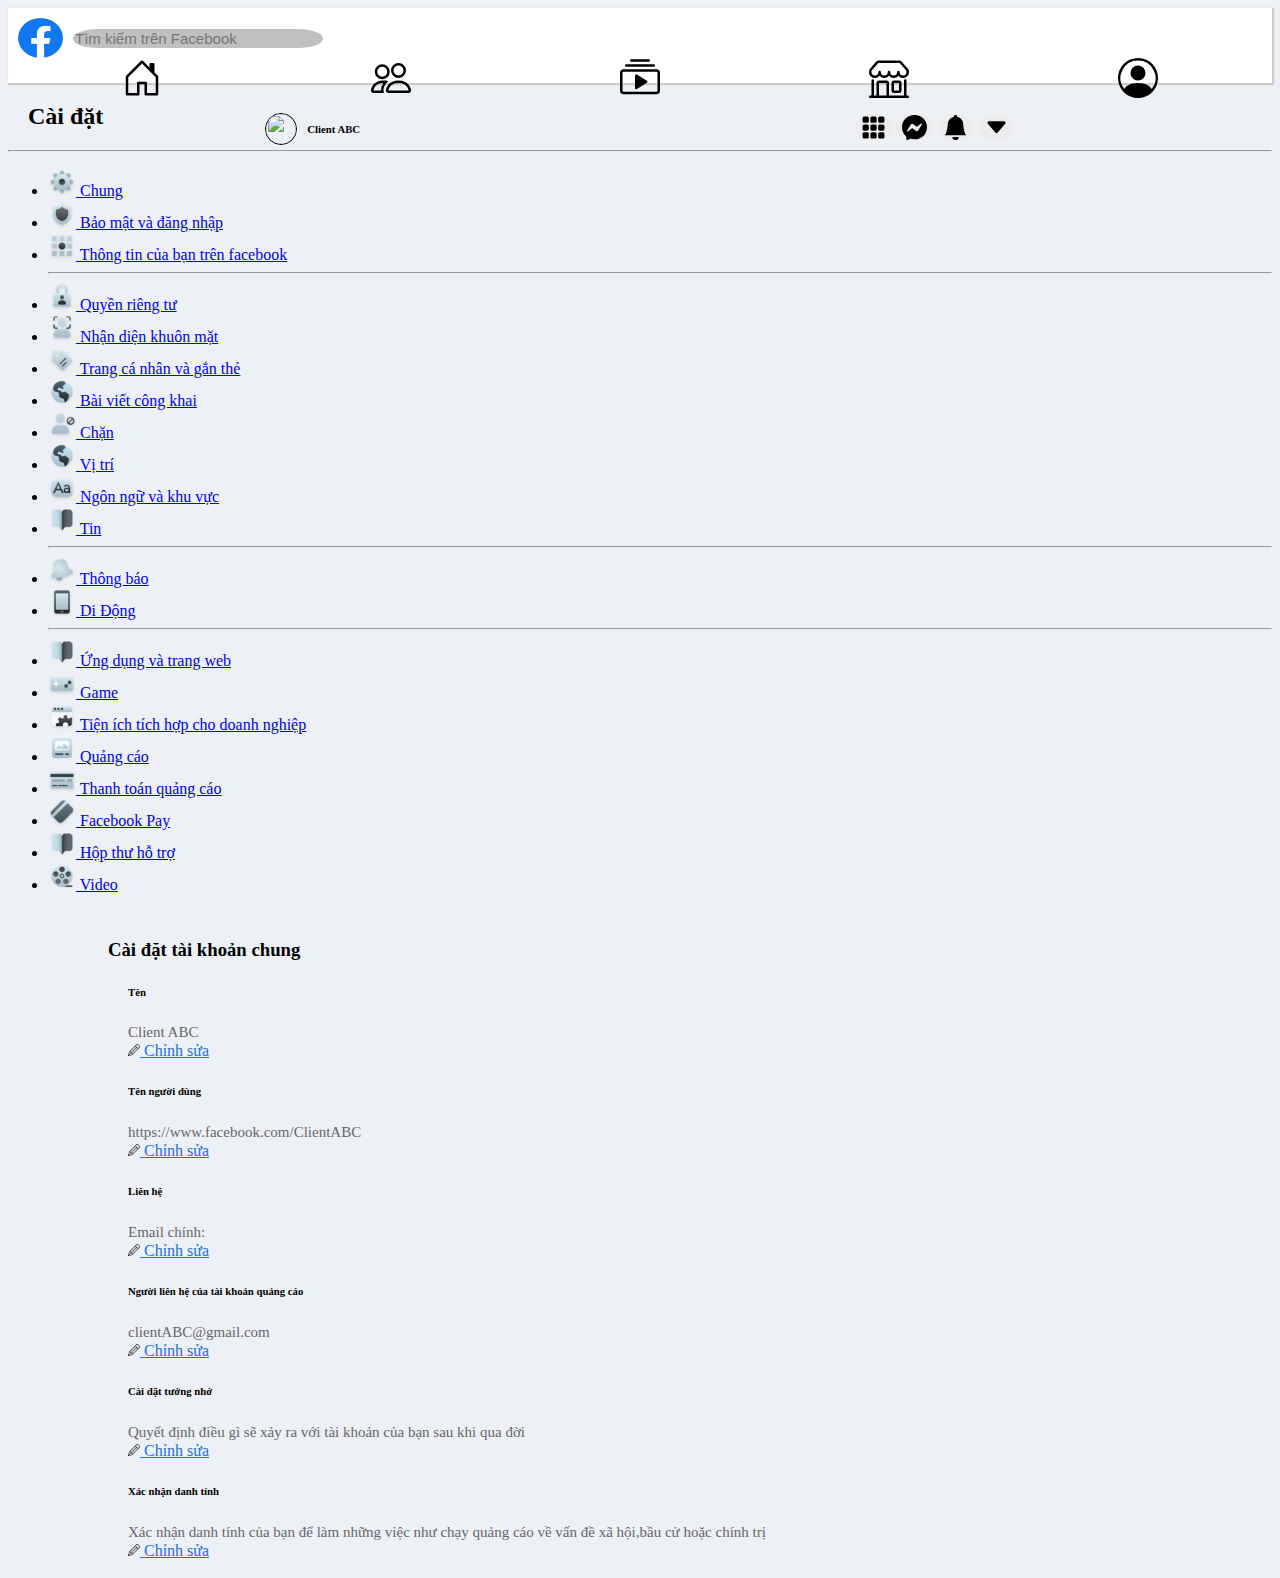
==== commit 051aba78: "add file mess" ====
--- a/FB-setting/index.html
+++ b/FB-setting/index.html
@@ -10,8 +10,8 @@
       integrity="sha384-1BmE4kWBq78iYhFldvKuhfTAU6auU8tT94WrHftjDbrCEXSU1oBoqyl2QvZ6jIW3"
       crossorigin="anonymous"
     />
-    <link rel="stylesheet" href="../FB-client-newFeed.css " />
-    <link rel="stylesheet" href="asset/style.css">
+    <link rel="stylesheet" href="../FB-client-newFeed.css">
+    <link rel="stylesheet" href="asset/style.css"/>
   </head>
   <body>
     <div>
--- a/FB-client-newFeed.css
+++ b/FB-client-newFeed.css
@@ -9,6 +9,8 @@
   border: none;
   box-shadow: 1px 1px 1px 1px rgb(204, 204, 204);
   padding: 10px;
+  height: 55px;
+  /* position: fixed; */
 }
 /*css for logo and input area*/
 .logo-input {
@@ -21,14 +23,14 @@
 }
 /*css for logo*/
 .logo-input img {
-  width: 50px;
-  height: 50px;
+  width: 45px;
+  height: 40px;
 }
 
 /*css for search bar*/
 .logo-input input {
   width: 250px;
-  font-size: 20px;
+  font-size: 15px;
   border: none;
   border-radius: 10%/50%;
   background-color: silver;
@@ -41,7 +43,7 @@
   align-items: center;
 }
 .nav-a a {
-  width: 100px;
+  width: 70px;
   display: flex;
   justify-content: center;
 }
@@ -92,6 +94,9 @@
 .main-left{
   overflow-y: scroll;
   height:500px;
+}
+.main-left a {
+  font-size: 15px;
 }
 .main-left::-webkit-scrollbar{
   display: none;
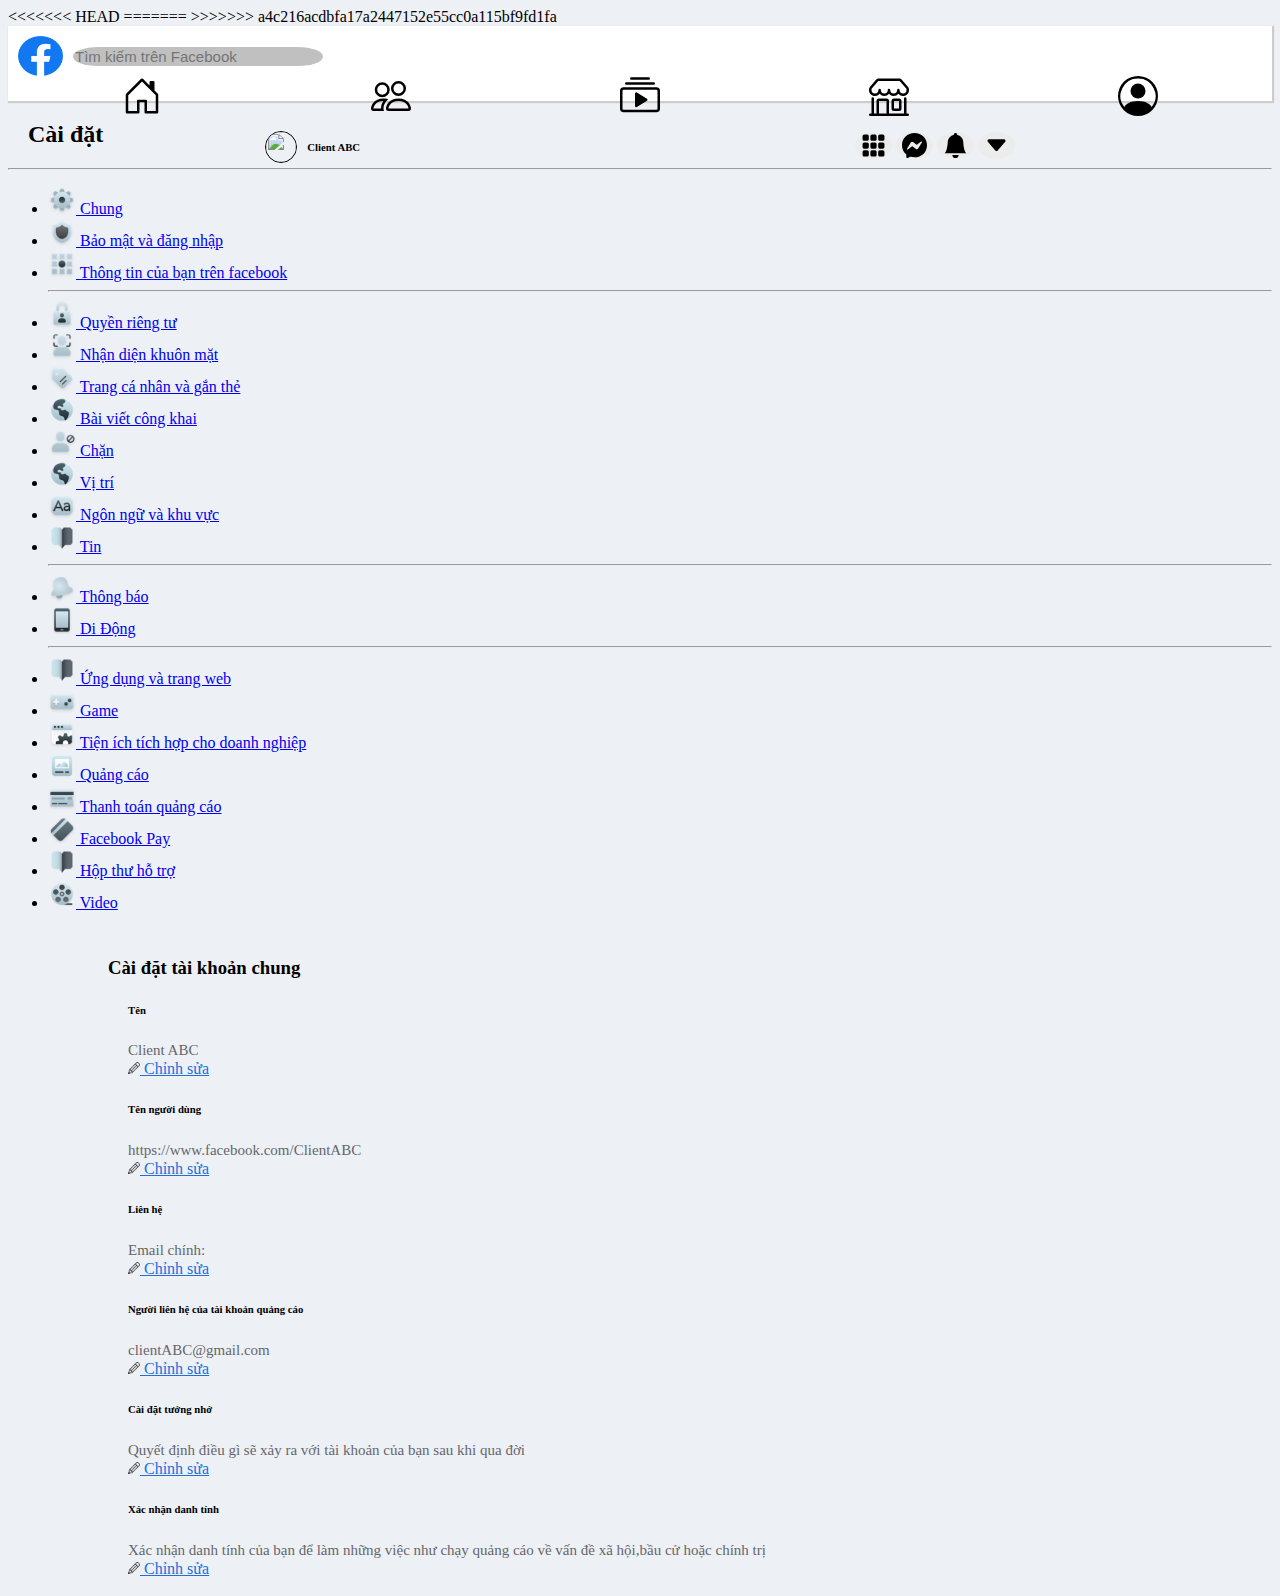
==== commit 4801a24e: "add file messenger" ====
--- a/FB-setting/index.html
+++ b/FB-setting/index.html
@@ -10,8 +10,15 @@
       integrity="sha384-1BmE4kWBq78iYhFldvKuhfTAU6auU8tT94WrHftjDbrCEXSU1oBoqyl2QvZ6jIW3"
       crossorigin="anonymous"
     />
+<<<<<<< HEAD
     <link rel="stylesheet" href="../FB-client-newFeed.css">
     <link rel="stylesheet" href="asset/style.css"/>
+=======
+    <link rel="stylesheet" href="../FB-client-newFeed.css " />
+    <link rel="stylesheet" href="asset/style.css">
+    <!--Logo for title-->
+    <link rel="SHORTCUT ICON" href="../img/fbLogoPNG.png" />
+>>>>>>> a4c216acdbfa17a2447152e55cc0a115bf9fd1fa
   </head>
   <body>
     <div>
@@ -134,7 +141,8 @@
                 </svg>
               </button>
               <!--notification-->
-              <button href="#">
+              <button>
+                <a href="../FB-client-noti/FB-client-noti.html">
                 <svg
                   xmlns="http://www.w3.org/2000/svg"
                   width="25"
@@ -145,10 +153,11 @@
                   <path
                     d="M8 16a2 2 0 0 0 2-2H6a2 2 0 0 0 2 2zm.995-14.901a1 1 0 1 0-1.99 0A5.002 5.002 0 0 0 3 6c0 1.098-.5 6-2 7h14c-1.5-1-2-5.902-2-7 0-2.42-1.72-4.44-4.005-4.901z"
                   />
-                </svg>
+                </svg></a>
               </button>
               <!--account-->
-              <button href="#">
+              <button>
+                <a href="#">
                 <svg
                   xmlns="http://www.w3.org/2000/svg"
                   width="25"
@@ -159,7 +168,7 @@
                   <path
                     d="M7.247 11.14 2.451 5.658C1.885 5.013 2.345 4 3.204 4h9.592a1 1 0 0 1 .753 1.659l-4.796 5.48a1 1 0 0 1-1.506 0z"
                   />
-                </svg>
+                </svg></a>
               </button>
             </div>
           </div>
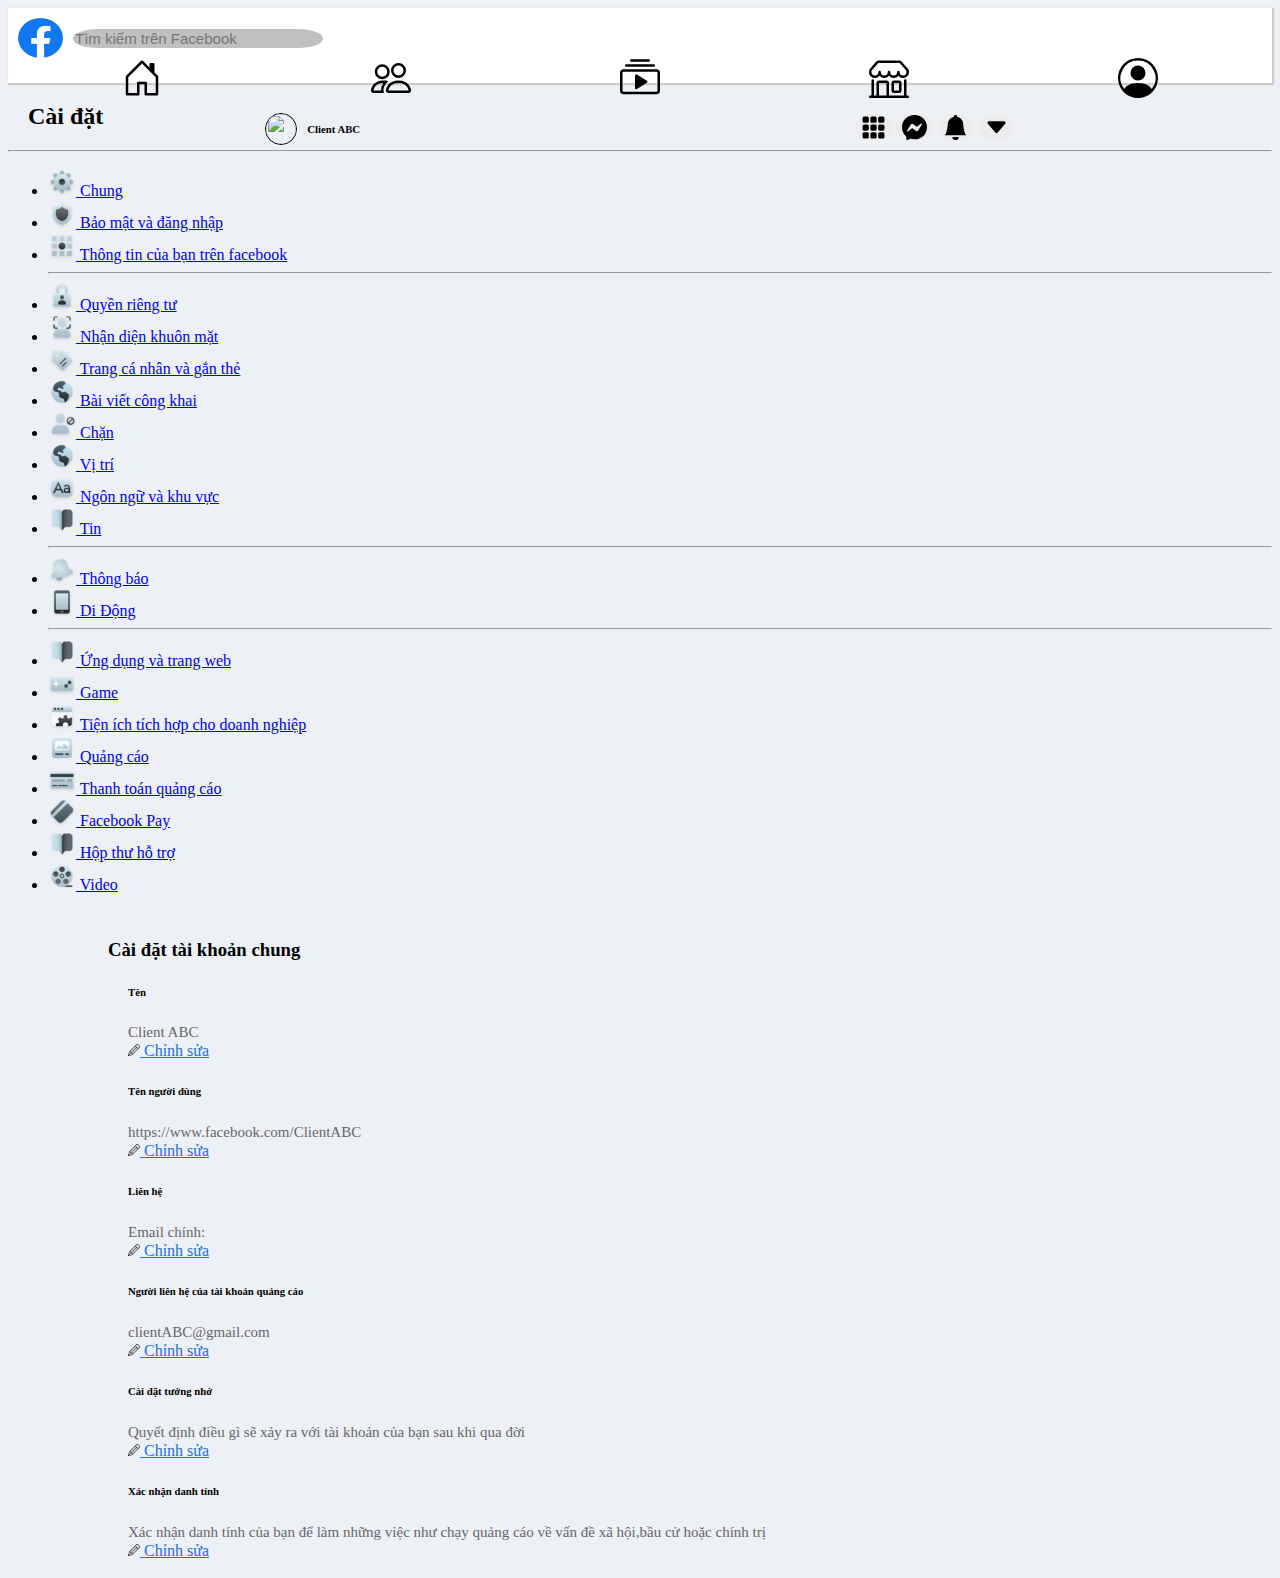
==== commit c7fd840d: "fix some issues" ====
--- a/FB-setting/index.html
+++ b/FB-setting/index.html
@@ -10,15 +10,13 @@
       integrity="sha384-1BmE4kWBq78iYhFldvKuhfTAU6auU8tT94WrHftjDbrCEXSU1oBoqyl2QvZ6jIW3"
       crossorigin="anonymous"
     />
-<<<<<<< HEAD
     <link rel="stylesheet" href="../FB-client-newFeed.css">
     <link rel="stylesheet" href="asset/style.css"/>
-=======
     <link rel="stylesheet" href="../FB-client-newFeed.css " />
     <link rel="stylesheet" href="asset/style.css">
     <!--Logo for title-->
     <link rel="SHORTCUT ICON" href="../img/fbLogoPNG.png" />
->>>>>>> a4c216acdbfa17a2447152e55cc0a115bf9fd1fa
+
   </head>
   <body>
     <div>
@@ -91,7 +89,7 @@
                   d="M2.97 1.35A1 1 0 0 1 3.73 1h8.54a1 1 0 0 1 .76.35l2.609 3.044A1.5 1.5 0 0 1 16 5.37v.255a2.375 2.375 0 0 1-4.25 1.458A2.371 2.371 0 0 1 9.875 8 2.37 2.37 0 0 1 8 7.083 2.37 2.37 0 0 1 6.125 8a2.37 2.37 0 0 1-1.875-.917A2.375 2.375 0 0 1 0 5.625V5.37a1.5 1.5 0 0 1 .361-.976l2.61-3.045zm1.78 4.275a1.375 1.375 0 0 0 2.75 0 .5.5 0 0 1 1 0 1.375 1.375 0 0 0 2.75 0 .5.5 0 0 1 1 0 1.375 1.375 0 1 0 2.75 0V5.37a.5.5 0 0 0-.12-.325L12.27 2H3.73L1.12 5.045A.5.5 0 0 0 1 5.37v.255a1.375 1.375 0 0 0 2.75 0 .5.5 0 0 1 1 0zM1.5 8.5A.5.5 0 0 1 2 9v6h1v-5a1 1 0 0 1 1-1h3a1 1 0 0 1 1 1v5h6V9a.5.5 0 0 1 1 0v6h.5a.5.5 0 0 1 0 1H.5a.5.5 0 0 1 0-1H1V9a.5.5 0 0 1 .5-.5zM4 15h3v-5H4v5zm5-5a1 1 0 0 1 1-1h2a1 1 0 0 1 1 1v3a1 1 0 0 1-1 1h-2a1 1 0 0 1-1-1v-3zm3 0h-2v3h2v-3z"
                 /></svg ></a>
             <!--group-->
-            <a href="#"
+            <a href="../FB-client-groups/FB-client-group.html"
               ><svg
                 xmlns="http://www.w3.org/2000/svg"
                 width="40"
@@ -109,7 +107,7 @@
           <div class="col-md-3 user-noti">
             <div class="user">
               <img src="../img/pictureProfile.png" />
-              <h6>Client ABC</h6>
+              <a href="../FB-client-profile/FB-client-profile.html" style="text-decoration: none;color:black;"><h6>Client ABC</h6></a>
             </div>
             <div class="noti">
               <!--grid-->
@@ -127,7 +125,7 @@
                 </svg>
               </button>
               <!--messenger-->
-              <button href="#">
+              <button href="../FB-messenger/index.html"><a href="../FB-messenger/index.html">
                 <svg
                   xmlns="http://www.w3.org/2000/svg"
                   width="25"
@@ -138,7 +136,7 @@
                   <path
                     d="M0 7.76C0 3.301 3.493 0 8 0s8 3.301 8 7.76-3.493 7.76-8 7.76c-.81 0-1.586-.107-2.316-.307a.639.639 0 0 0-.427.03l-1.588.702a.64.64 0 0 1-.898-.566l-.044-1.423a.639.639 0 0 0-.215-.456C.956 12.108 0 10.092 0 7.76zm5.546-1.459-2.35 3.728c-.225.358.214.761.551.506l2.525-1.916a.48.48 0 0 1 .578-.002l1.869 1.402a1.2 1.2 0 0 0 1.735-.32l2.35-3.728c.226-.358-.214-.761-.551-.506L9.728 7.381a.48.48 0 0 1-.578.002L7.281 5.98a1.2 1.2 0 0 0-1.735.32z"
                   />
-                </svg>
+                </svg></a>
               </button>
               <!--notification-->
               <button>
